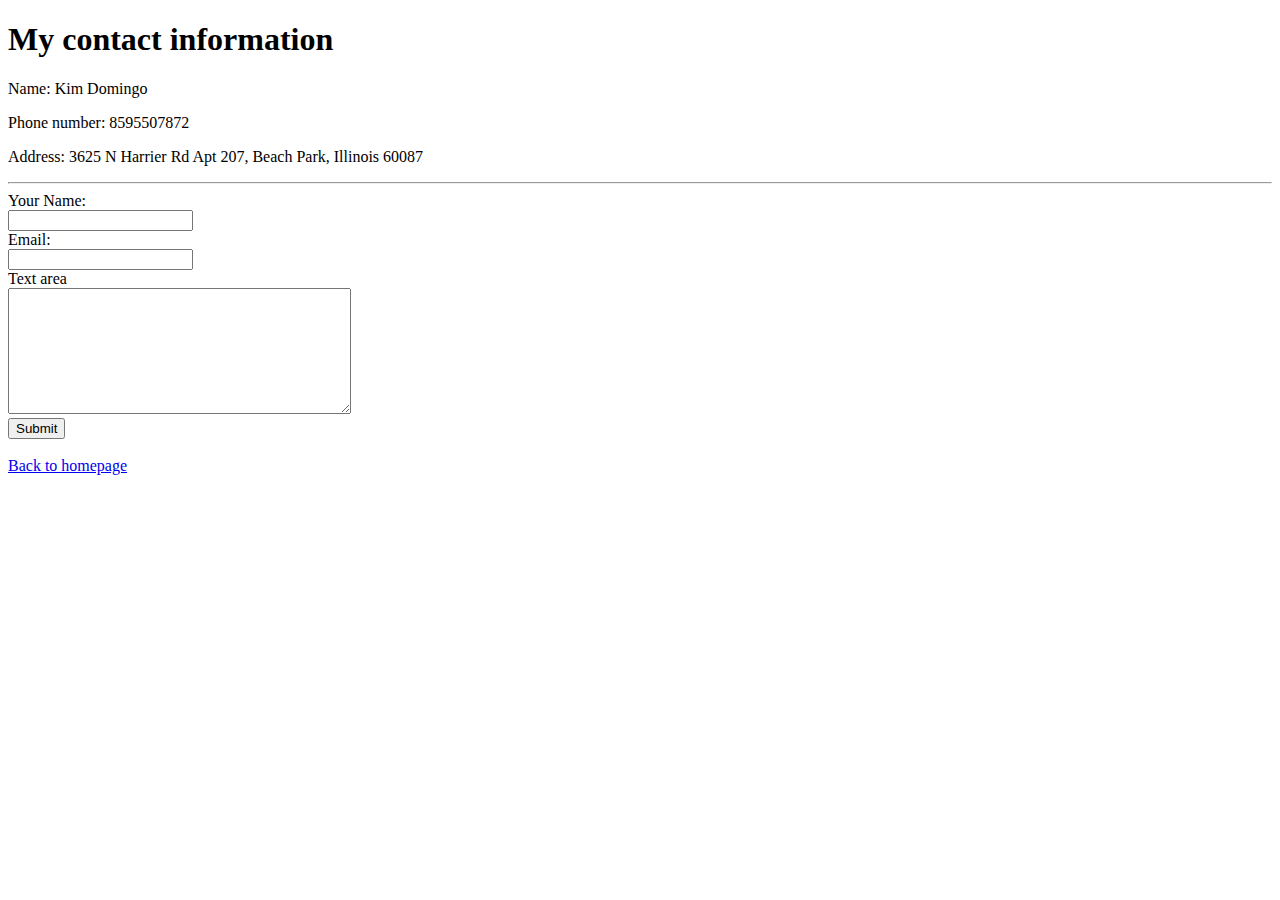
==== contact.html @ 131be0ad "Add initial cv website files" ====
<!DOCTYPE html>
<html lang="en" dir="ltr">

<head>
  <meta charset="utf-8">
  <title>Contacts</title>
</head>

<body>
  <h1>My contact information</h1>
  <p>Name: Kim Domingo</p>
  <p>Phone number: 8595507872</p>
  <p>Address: 3625 N Harrier Rd Apt 207, Beach Park, Illinois 60087</p>
  <hr>
  <form action="mailto:kimiekazee@gmail.com" method="post" enctype="text/plain">
    <label>Your Name:</label><br>
    <input type="text" name="yourName" value=""><br>
    <label>Email:</label><br>
    <input type="email" name="yourEmail" value=""><br>
    <label for="">Text area</label><br>
    <textarea name="yourMessage" rows="8" cols="40"></textarea><br>
    <input type="submit" name="">
  </form>

  <br>
  <a href="index.html">Back to homepage</a>

</body>

</html>
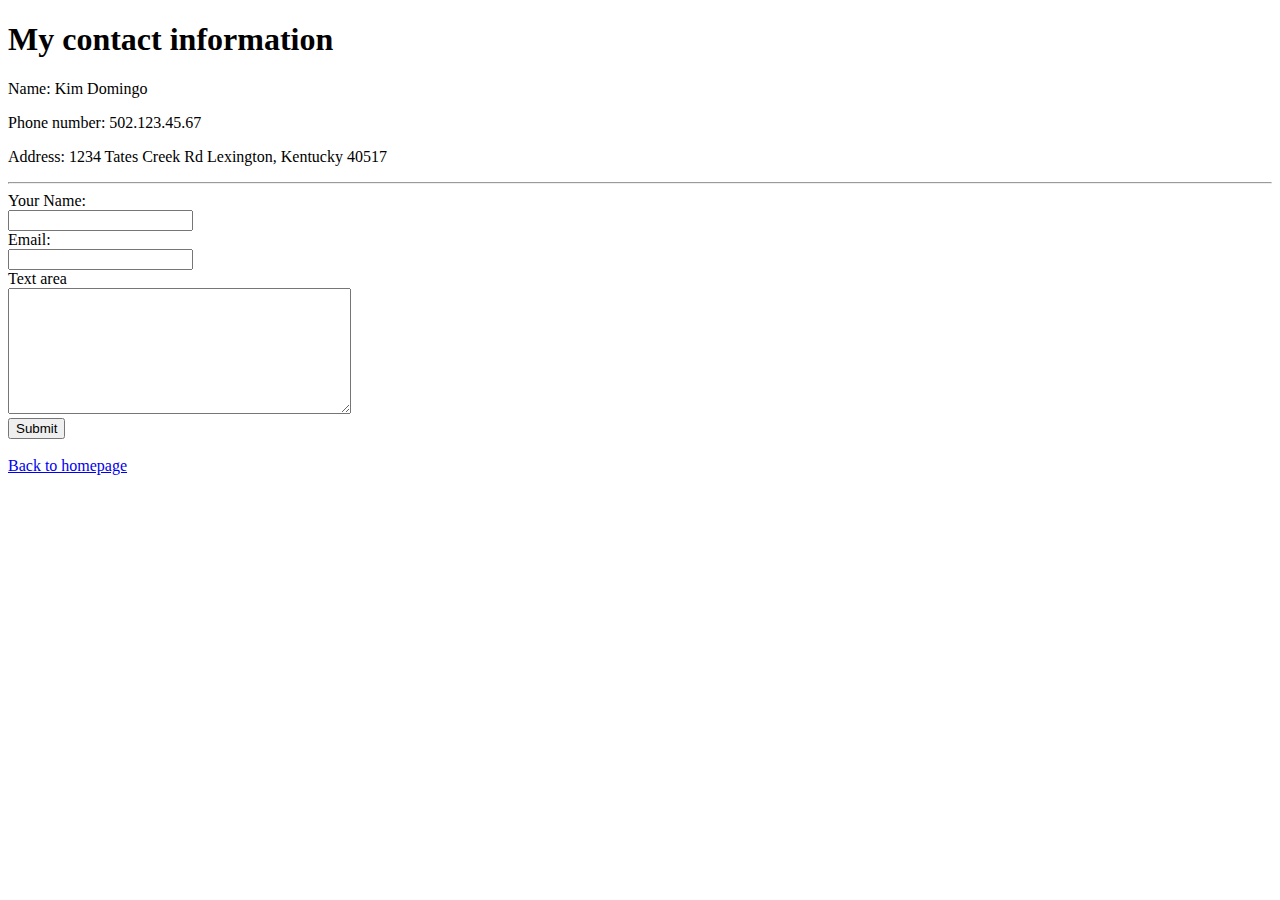
==== commit fc324c04: "Add files via upload" ====
--- a/contact.html
+++ b/contact.html
@@ -9,8 +9,8 @@
 <body>
   <h1>My contact information</h1>
   <p>Name: Kim Domingo</p>
-  <p>Phone number: 8595507872</p>
-  <p>Address: 3625 N Harrier Rd Apt 207, Beach Park, Illinois 60087</p>
+  <p>Phone number: 502.123.45.67</p>
+  <p>Address: 1234 Tates Creek Rd Lexington, Kentucky 40517</p>
   <hr>
   <form action="mailto:kimiekazee@gmail.com" method="post" enctype="text/plain">
     <label>Your Name:</label><br>
